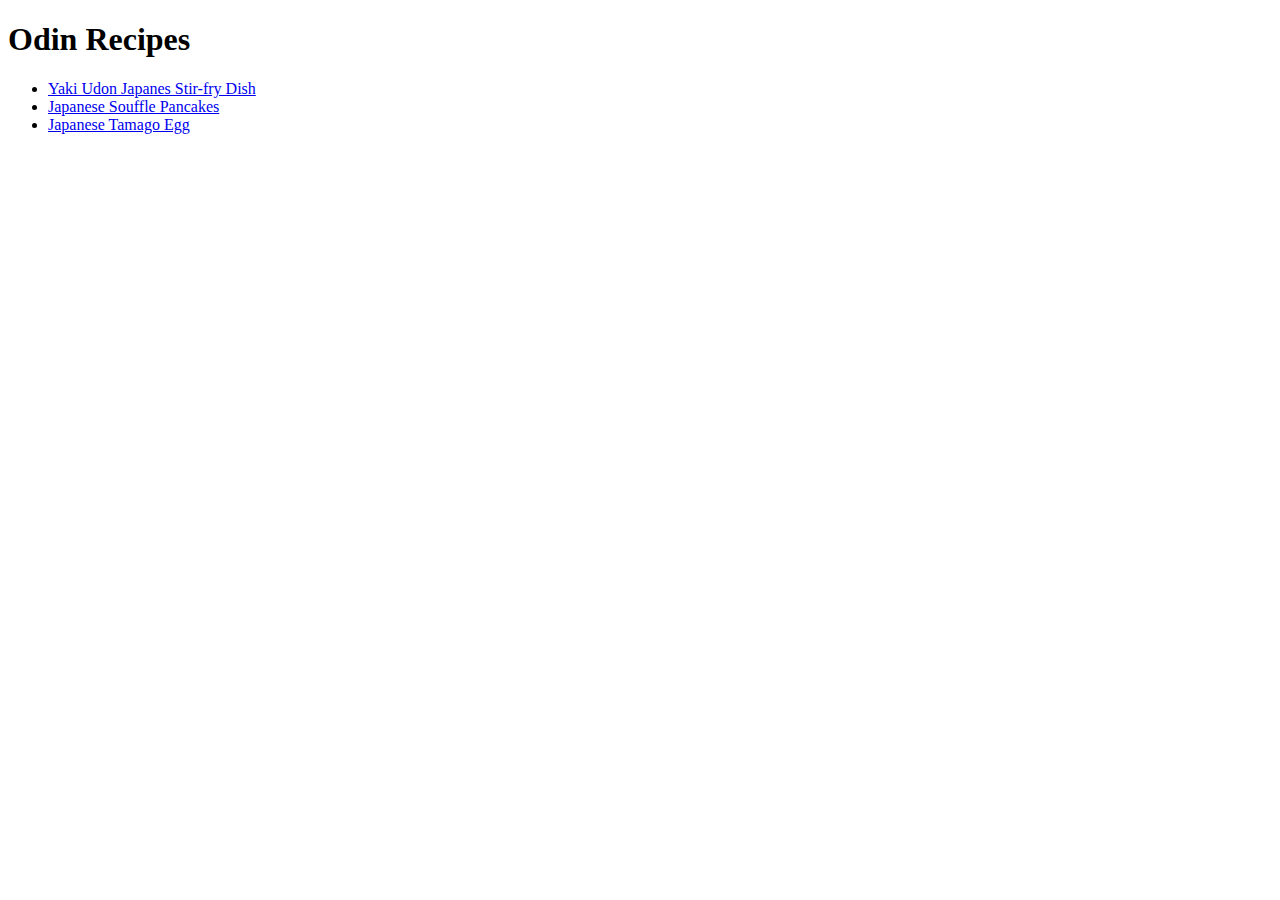
==== index.html @ 47790955 "Linked the recipes that were added" ====
<!DOCTYPE html>
<html lang="en">
  <head>
    <meta charset="UTF-8" />
    <title>Odin Recipes</title>
  </head>
  <body>
    <h1>Odin Recipes</h1>
    <ul>
      <li><a href="recipes/yaki.html">Yaki Udon Japanes Stir-fry Dish</a></li>
      <li><a href="recipes/souffle.html">Japanese Souffle Pancakes</a></li>
      <li><a href="recipes/tamago.html">Japanese Tamago Egg</a></li>
    </ul>
  </body>
</html>
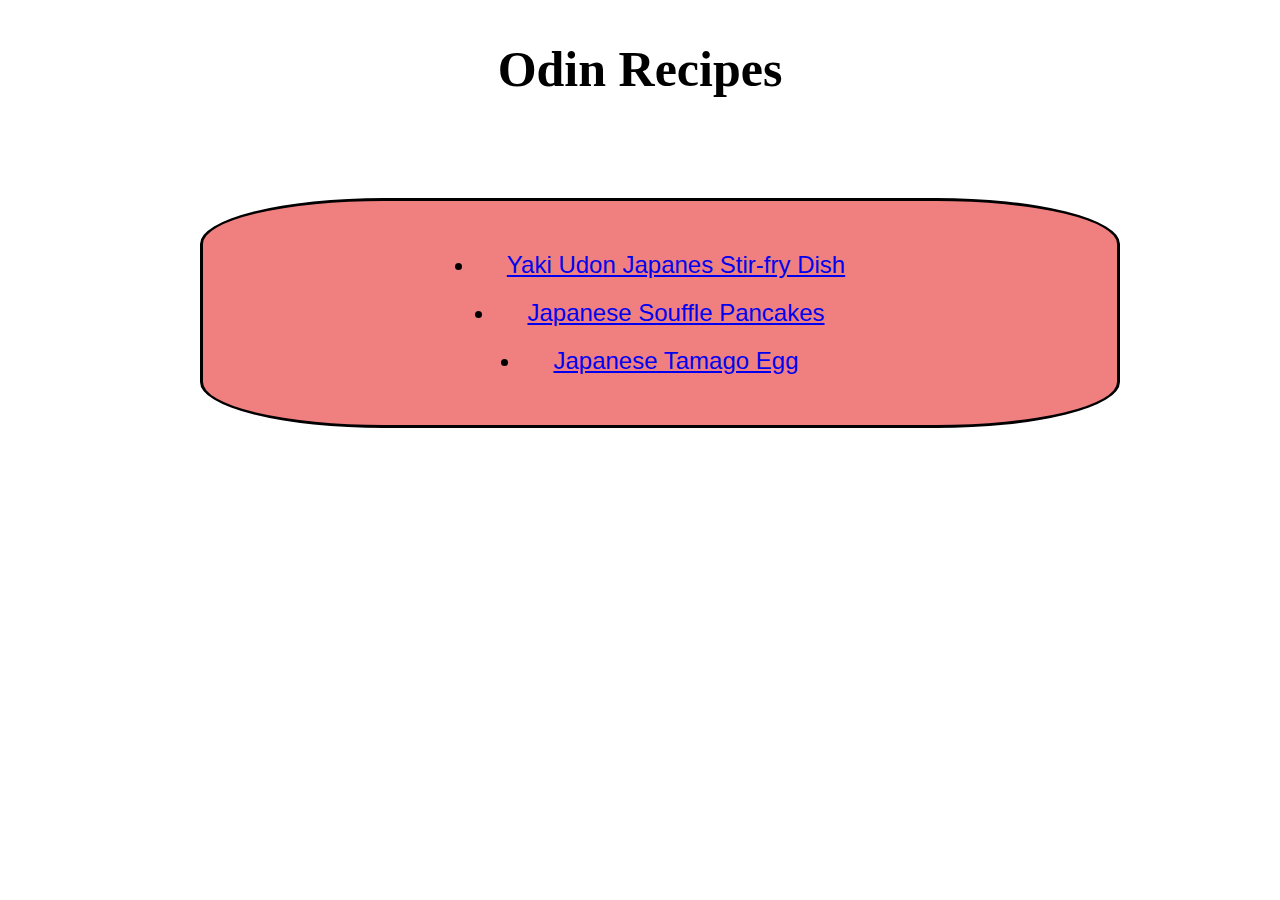
==== commit f6808bfb: "CSS styles added" ====
--- a/index.html
+++ b/index.html
@@ -3,13 +3,22 @@
   <head>
     <meta charset="UTF-8" />
     <title>Odin Recipes</title>
+    <link rel="stylesheet" href="style.css" />
   </head>
   <body>
-    <h1>Odin Recipes</h1>
+    <h1 class="odin">Odin Recipes</h1>
     <ul>
-      <li><a href="recipes/yaki.html">Yaki Udon Japanes Stir-fry Dish</a></li>
-      <li><a href="recipes/souffle.html">Japanese Souffle Pancakes</a></li>
-      <li><a href="recipes/tamago.html">Japanese Tamago Egg</a></li>
+      <div class="recipe-box">
+        <li class="recipe-link">
+          <a href="yaki.html">Yaki Udon Japanes Stir-fry Dish</a>
+        </li>
+        <li class="recipe-link">
+          <a href="souffle.html">Japanese Souffle Pancakes</a>
+        </li>
+        <li class="recipe-link">
+          <a href="tamago.html">Japanese Tamago Egg</a>
+        </li>
+      </div>
     </ul>
   </body>
 </html>
--- a/style.css
+++ b/style.css
@@ -0,0 +1,91 @@
+* {
+  margin: 20px;
+}
+
+.odin {
+  font-size: 50px;
+  text-align: center;
+}
+
+.recipe-link {
+  font-size: 24px;
+  font-family: Impact, Haettenschweiler, "Arial Narrow Bold", sans-serif;
+  text-align: center;
+
+  list-style-position: inside;
+}
+
+.recipe-link:hover {
+  font-size: 30px;
+}
+
+.recipe-box {
+  border-style: solid;
+  border-radius: 20%;
+  margin: 100px;
+  padding: 30px;
+  background-color: lightcoral;
+}
+
+.recipe-title {
+  font-family: Impact, Haettenschweiler, "Arial Narrow Bold", sans-serif;
+  text-align: center;
+  font-size: 50px;
+
+  border: solid;
+  border-radius: 20%;
+  margin: 50px;
+  padding: 30px;
+  background-color: lightcoral;
+}
+
+img {
+  display: block;
+  margin-left: auto;
+  margin-right: auto;
+  width: 25%;
+}
+
+.description {
+  font-size: 20px;
+  text-align: center;
+}
+
+.history {
+  font-size: 20px;
+  text-align: center;
+}
+
+.ingredients-box {
+  border: solid;
+  margin: 100px;
+}
+
+.ingredients-title {
+  text-align: center;
+  font-size: 25px;
+}
+
+.ingredients-list {
+  text-align: center;
+  list-style-position: inside;
+  line-height: 2px;
+}
+
+.steps-box {
+  border: solid;
+  margin: 100px;
+}
+
+.steps {
+  text-align: center;
+  font-size: 25px;
+}
+
+.steps-list {
+  text-align: center;
+  list-style-position: inside;
+  line-height: 30px;
+  padding-left: 100px;
+  padding-right: 100px;
+}
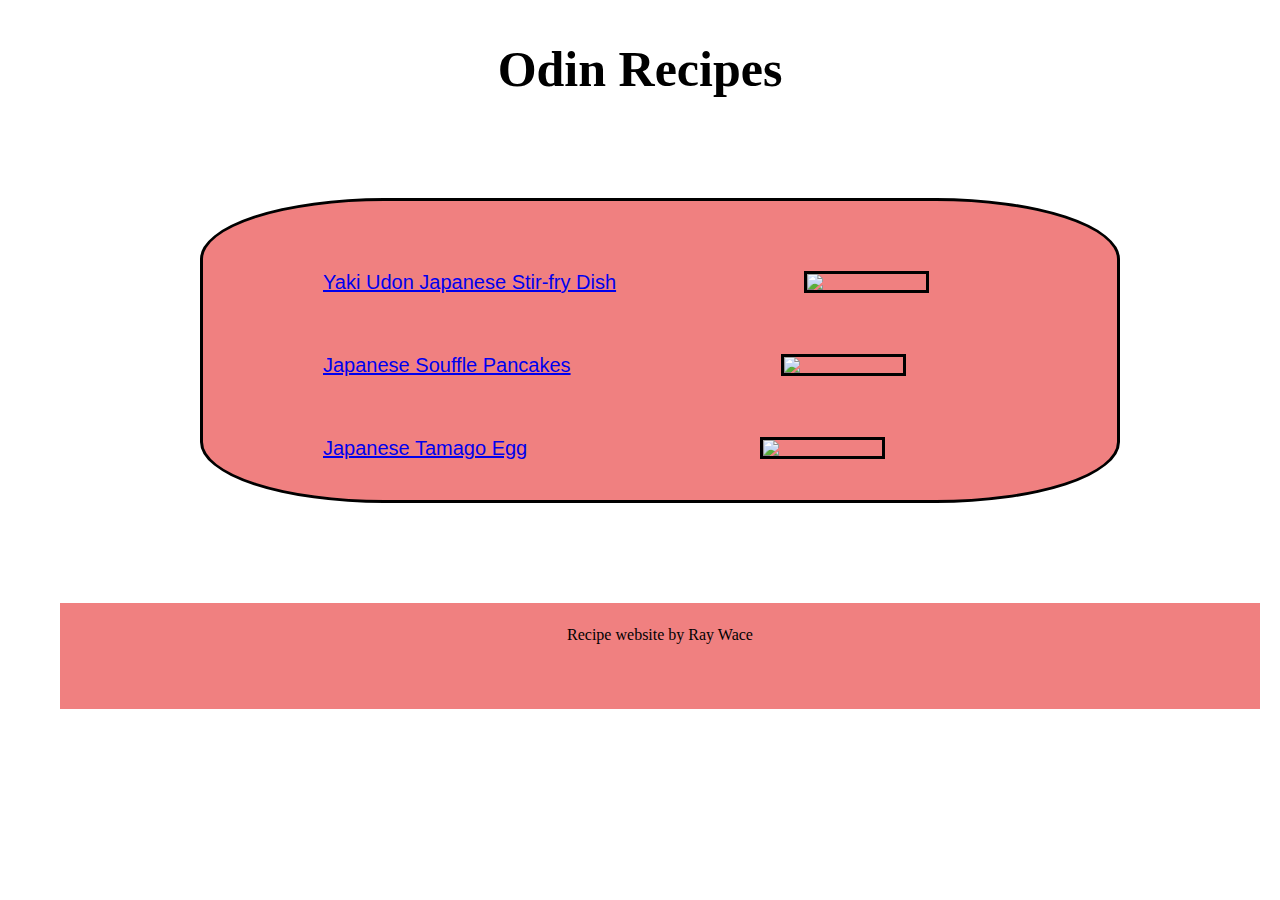
==== commit 834868ac: "Styling with flexbox" ====
--- a/index.html
+++ b/index.html
@@ -10,15 +10,30 @@
     <ul>
       <div class="recipe-box">
         <li class="recipe-link">
-          <a href="yaki.html">Yaki Udon Japanes Stir-fry Dish</a>
+          <a href="yaki.html">Yaki Udon Japanese Stir-fry Dish</a>
+          <img
+            src="https://www.allrecipes.com/thmb/BeiPKIvYnmn0GVq14nKDIKC27Lk=/750x0/filters:no_upscale():max_bytes(150000):strip_icc():format(webp)/yaki-udon-ddmfs-3x2-55-30ba570fed0a425595f9b1343ebd9c6e.jpg"
+            width="20%"
+          />
         </li>
         <li class="recipe-link">
           <a href="souffle.html">Japanese Souffle Pancakes</a>
+          <img
+            src="https://www.kingarthurbaking.com/sites/default/files/styles/featured_image/public/2023-02/Japanese-Pancakes-Hero_0306.jpg?itok=0q_HHXuo"
+            width="20%"
+          />
         </li>
         <li class="recipe-link">
           <a href="tamago.html">Japanese Tamago Egg</a>
+          <img
+            src="https://recipes.net/wp-content/uploads/2022/06/tamagoyaki-min-scaled.jpeg"
+            width="20%"
+          />
         </li>
       </div>
     </ul>
+    <footer class="footer">
+      <p>Recipe website by Ray Wace</p>
+    </footer>
   </body>
 </html>
--- a/style.css
+++ b/style.css
@@ -8,11 +8,16 @@
 }
 
 .recipe-link {
-  font-size: 24px;
+  font-size: 20px;
   font-family: Impact, Haettenschweiler, "Arial Narrow Bold", sans-serif;
   text-align: center;
 
-  list-style-position: inside;
+  display: flex;
+  flex-direction: row;
+  flex: 1;
+  align-items: start;
+
+  margin-left: 100px;
 }
 
 .recipe-link:hover {
@@ -22,15 +27,19 @@
 .recipe-box {
   border-style: solid;
   border-radius: 20%;
+  padding-top: 30px;
+  background-color: lightcoral;
   margin: 100px;
-  padding: 30px;
-  background-color: lightcoral;
+}
+
+.recipe-box img {
+  width: 15%;
 }
 
 .recipe-title {
   font-family: Impact, Haettenschweiler, "Arial Narrow Bold", sans-serif;
+  font-size: 40px;
   text-align: center;
-  font-size: 50px;
 
   border: solid;
   border-radius: 20%;
@@ -44,6 +53,7 @@
   margin-left: auto;
   margin-right: auto;
   width: 25%;
+  border: solid;
 }
 
 .description {
@@ -54,11 +64,16 @@
 .history {
   font-size: 20px;
   text-align: center;
+  margin: 50px;
 }
 
 .ingredients-box {
+  display: flex;
+  flex-direction: column;
+  flex: 1;
   border: solid;
-  margin: 100px;
+
+  align-items: center;
 }
 
 .ingredients-title {
@@ -68,24 +83,46 @@
 
 .ingredients-list {
   text-align: center;
-  list-style-position: inside;
-  line-height: 2px;
+  line-height: 15px;
+  list-style: inside;
+  padding-left: 0px;
 }
 
 .steps-box {
+  display: flex;
+  flex-direction: column;
+  flex: 3;
   border: solid;
-  margin: 100px;
+
+  align-items: center;
 }
 
 .steps {
   text-align: center;
   font-size: 25px;
+  line-height: 15px;
 }
 
 .steps-list {
   text-align: center;
   list-style-position: inside;
-  line-height: 30px;
-  padding-left: 100px;
-  padding-right: 100px;
+  line-height: 50px;
+  padding-left: 50px;
+  padding-right: 50px;
 }
+
+.flex-container {
+  display: flex;
+  flex-direction: row;
+  flex: auto;
+  background-color: rgb(224, 245, 224);
+}
+
+.footer {
+  background-color: lightcoral;
+  height: 100px;
+  width: 100%;
+  text-align: center;
+  padding-top: 3px;
+  padding-bottom: 3px;
+}
